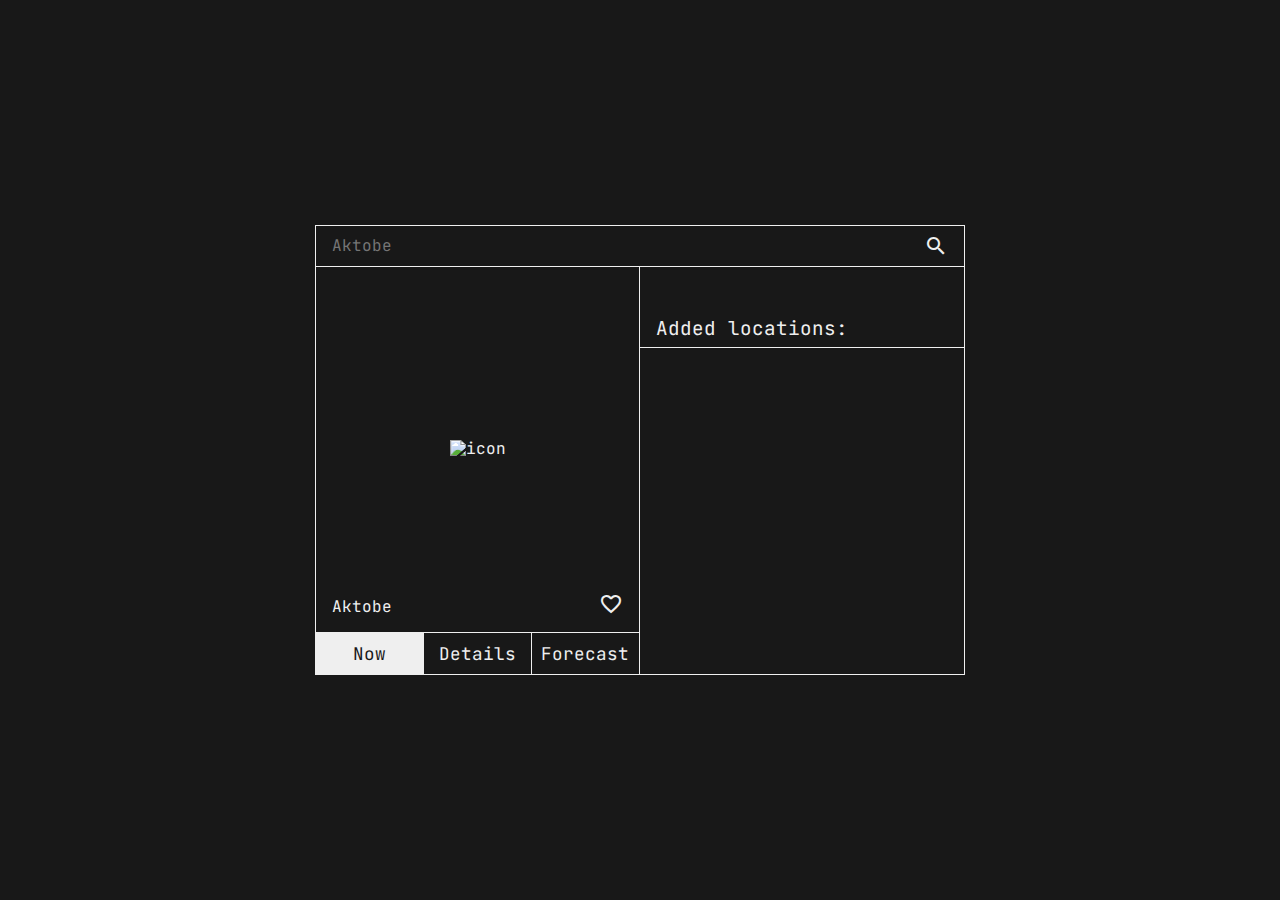
==== aktobe/index.html @ 105dd372 "Aktobe" ====
<!DOCTYPE html>
<html lang="en">
  <head>
    <meta charset="UTF-8" />
    <meta http-equiv="X-UA-Compatible" content="IE=edge" />
    <meta name="viewport" content="width=device-width, initial-scale=1.0" />
    <title>Aktobe</title>
    <link
      rel="stylesheet"
      href="https://fonts.googleapis.com/icon?family=Material+Icons"
    />
    <link rel="stylesheet" href="styles/reset.css" />
    <link rel="stylesheet" href="styles/style.css" />
    <script type="module" defer src="modules/tabs.js"></script>
    <script type="module" defer src="modules/server.js"></script>
    <script type="module" defer src="modules/storage.js"></script>
    <script type="module" defer src="script.js"></script>
  </head>
  <body>
    <div class="wrapper">
      <form class="search-field">
        <input type="text" placeholder="Aktobe" />
        <input type="submit" value="search" class="material-icons" />
      </form>
      <div class="container">
        <div class="tabs">
          <div class="windows">
            <div id="now" class="window">
              <div class="row">
                <p><span id="now-temp"></span></p>
              </div>
              <div class="row">
                <img
                  id="weather-image"
                  src="https://openweathermap.org/img/wn/01d@4x.png"
                  alt="icon"
                />
              </div>
              <div class="row">
                <p id="now-city">Aktobe</p>
                <button id="now-button" class="material-icons">
                  favorite_border
                </button>
              </div>
            </div>
            <div id="details" class="window">
              <div class="container">
                <p id="details-city">Aktobe</p>
              </div>
              <div class="weather-info">
                <p>Temperature: <span id="details-temp"></span></p>
                <p>Feels like: <span id="feels-like"></span></p>
                <p>Weather: <span id="weather-type"></span></p>
                <p>Sunrise: <span id="sunrise-time"></span></p>
                <p>Sunset: <span id="sunset-time"></span></p>
              </div>
            </div>
            <div id="forecast" class="window">
              <div class="container">
                <p id="forecast-city">Aktobe</p>
              </div>
              <div class="forecast-list">
                <template id="forecast-template">
                  <div class="forecast-container">
                    <div class="row">
                      <p class="forecast-date"></p>
                      <p class="forecast-time"></p>
                    </div>
                    <div class="row">
                      <div class="col">
                        <p>Weather: <span class="forecast-desc"></span></p>
                        <p>
                          Temperature:
                          <span class="forecast-temp"></span>
                        </p>
                        <p>
                          Feels like:
                          <span class="forecast-feels-like"></span>
                        </p>
                      </div>
                      <div class="col">
                        <img class="forecast-image" src="https://openweathermap.org/img/wn/10n@2x.png" />
                      </div>
                    </div>
                  </div>
                </template>
              </div>
            </div>
          </div>
          <div class="options">
            <a href="#now" class="active">Now</a>
            <a href="#details">Details</a>
            <a href="#forecast">Forecast</a>
          </div>
        </div>
        <div class="history">
          <div class="heading">
            <p>Added locations:</p>
          </div>
          <div class="history-list"></div>
        </div>
      </div>
    </div>
  </body>
</html>
---- aktobe/styles/style.css ----
body {
  font-family: "JetBrains Mono", monospace;

  display: flex;
  justify-content: center;
  align-items: center;

  width: 100vw;
  height: 100vh;

  background-color: #181818;
  color: #efefef;
}

.wrapper {
  width: 650px;
  height: 450px;
  border: 1px solid #efefef;

  display: flex;
  flex-direction: column;
}

/* SEARCH FIELD */
.search-field {
  display: flex;
  padding: .5rem 1rem;
  gap: 1rem;
  border-bottom: 1px solid #efefef;
}

.search-field input[type="text"] {
  flex-grow: 1;
}

.search-field input[type="submit"] {
  margin-left: auto;
  color: #efefef;
}
/* SEARCH FIELD */

.wrapper > .container {
  flex-grow: 1;
  display: flex;
  height: 90%;
}

.wrapper > .container > * {
  width: 50%;
  height: 100%;
}

/* WINDOW COMMON */
.tabs {
  border-right: 1px solid #efefef;
  height: 100%;
  overflow: hidden;
}

.windows {
  height: 90%;
  border-bottom: 1px solid #efefef;
  overflow: hidden;
}

.window {
  height: 100%;
  overflow: scroll;
}

.window::-webkit-scrollbar {
  display: none;
}
/* WINDOW COMMON */

/* NOW */
.window#now {
  display: flex;
  flex-direction: column;
  padding: 1rem;
  position: relative;
}

.window#now .row {
  flex: 50% 1 1;
  display: flex;
  justify-content: space-between;
}

.window#now .row #now-temp,
.window#now .row p:has(#now-temp) {
  font-size: 5rem;
}

.window#now .row:nth-of-type(2) {
  justify-content: center;
  align-items: center;
  position: absolute;
  left: 0;
  right: 0;
  top: 0;
  bottom: 0;
  z-index: -1;
}

.window#now .row:last-of-type {
  align-items: end;
}

#now-button {
  transition: .5s transform;
}


.fav-active,
#now-button:active {
  transform: scale(1.1);
}
/* NOW */

/* DETAILS */
.window#details .container,
.window#forecast .container {
  width: 100%;
  height: 22%;
  
  display: flex;
  align-items: end;
  font-size: 1.3rem;
  padding: .5rem 1rem;
}


.window#details > .weather-info {
  height: 78%;
  display: flex;
  flex-direction: column;
  gap: 1rem;
  font-size: 1.1rem;
  padding: 1rem;
  justify-content: center;
}
/* DETAILS */

/* FORECAST */
.window#forecast > .container {
  height: 23%;
}
.window#forecast .row {
  display: flex;
  justify-content: space-between;
}

.window#forecast {
  padding-bottom: 1rem;
}

.window#forecast img {
  width: 5rem;
}

.window#forecast .col {
  display: flex;
  flex-direction: column;
  justify-content: end;
}

.forecast-list {
  display: flex;
  flex-direction: column;

  overflow: scroll;
  gap: 1rem;
  padding: 0 1rem;
}

.forecast-list::-webkit-scrollbar {
  display: none;
}

.forecast-container {
  border: 1px solid #efefef;
  display: flex;
  flex-direction: column;
  padding: 1rem;
}
/* FORECAST */

/* TABS */

.options {
  height: 10%;
  display: flex;
  align-items: stretch;
  font-size: 1.1rem;
}

.options > a.active {
  background-color: #efefef;
  color: #181818;
}

.options > a {
  flex: 50% 1 1;
  display: flex;
  justify-content: center;
  align-items: center;
  border-right: 1px solid #efefef;
}

.options > a:hover {
  background-color: #242424;
}

.options > a.active:hover {
  background-color: #efefef;
}

.options > a:last-child {
  border-right: none;
}
/* TABS */

/* HISTORY */

.history {
  font-size: 1.2rem;
  display: flex;
  flex-direction: column;
}

.history > .heading {
  display: flex;
  align-items: end;
  padding: .5rem 1rem;
  border-bottom: 1px solid #efefef;
  height: 20%;
}

.history-list {
  height: 80%;
  display: flex;
  flex-direction: column;

  overflow-y: scroll;
}

.history-list::-webkit-scrollbar {
  display: none;
}

.history-list p {
  padding: .5rem 1rem;
}

.history-city {
  display: flex;
  padding-right: .5rem;
}

.history-city button {
  margin-left: auto;
  color: #ccc;
}

.history-city:hover {
  background-color: #242424;
}


/* HISTORY */
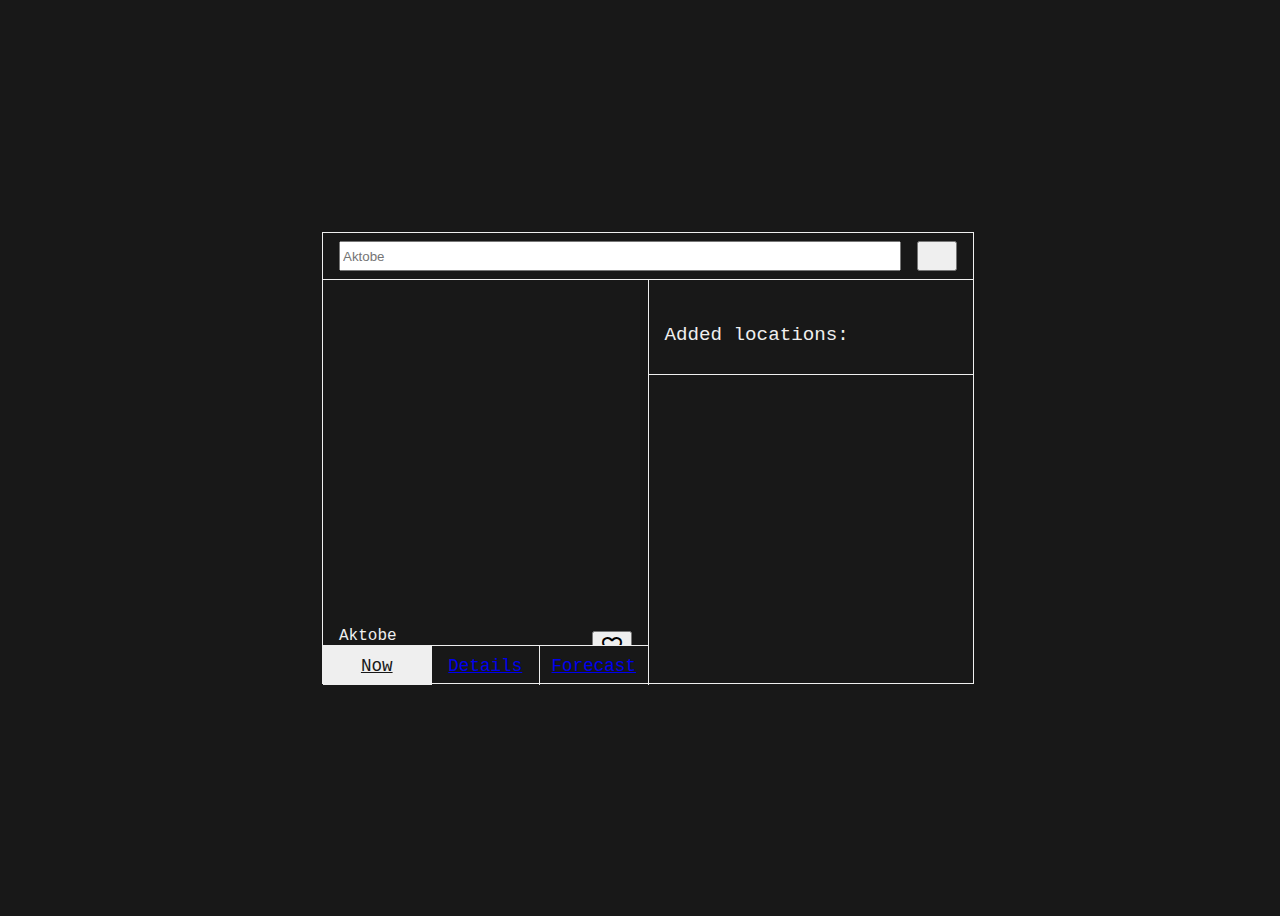
==== commit f4be8d13: "changed http to https at server.js" ====
--- a/aktobe/index.html
+++ b/aktobe/index.html
@@ -9,7 +9,7 @@
       rel="stylesheet"
       href="https://fonts.googleapis.com/icon?family=Material+Icons"
     />
-    <link rel="stylesheet" href="styles/reset.css" />
+    <link rel="stylesheet" href="../reset.css" />
     <link rel="stylesheet" href="styles/style.css" />
     <script type="module" defer src="modules/tabs.js"></script>
     <script type="module" defer src="modules/server.js"></script>
@@ -32,8 +32,6 @@
               <div class="row">
                 <img
                   id="weather-image"
-                  src="https://openweathermap.org/img/wn/01d@4x.png"
-                  alt="icon"
                 />
               </div>
               <div class="row">
@@ -79,7 +77,10 @@
                         </p>
                       </div>
                       <div class="col">
-                        <img class="forecast-image" src="https://openweathermap.org/img/wn/10n@2x.png" />
+                        <img
+                          class="forecast-image"
+                          src="https://openweathermap.org/img/wn/10n@2x.png"
+                        />
                       </div>
                     </div>
                   </div>
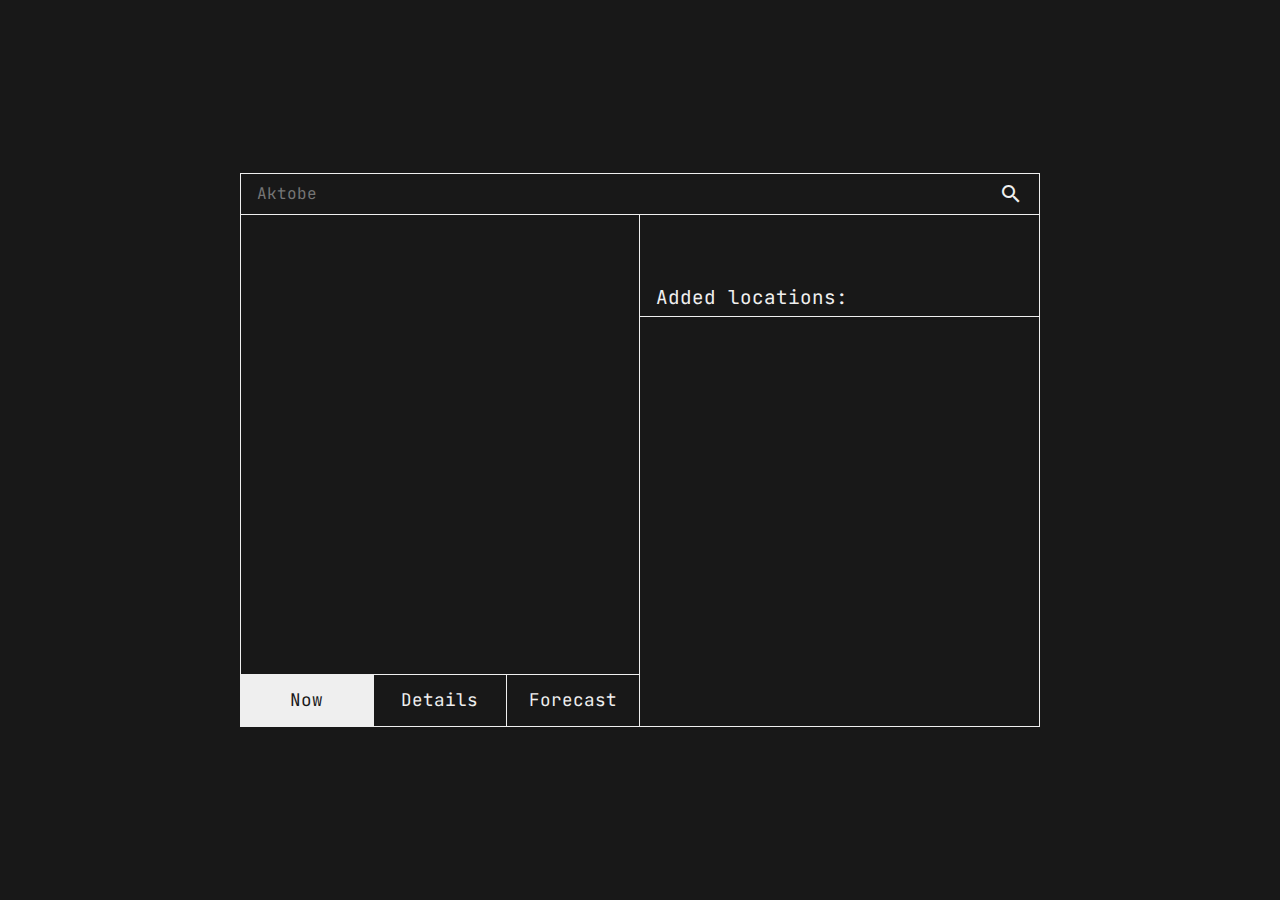
==== commit 2105aab1: "cleared now at start" ====
--- a/aktobe/index.html
+++ b/aktobe/index.html
@@ -9,7 +9,7 @@
       rel="stylesheet"
       href="https://fonts.googleapis.com/icon?family=Material+Icons"
     />
-    <link rel="stylesheet" href="../reset.css" />
+    <link rel="stylesheet" href="styles/reset.css" />
     <link rel="stylesheet" href="styles/style.css" />
     <script type="module" defer src="modules/tabs.js"></script>
     <script type="module" defer src="modules/server.js"></script>
@@ -35,10 +35,8 @@
                 />
               </div>
               <div class="row">
-                <p id="now-city">Aktobe</p>
-                <button id="now-button" class="material-icons">
-                  favorite_border
-                </button>
+                <p id="now-city"></p>
+                <button id="now-button" class="material-icons"></button>
               </div>
             </div>
             <div id="details" class="window">
--- a/aktobe/styles/style.css
+++ b/aktobe/styles/style.css
@@ -13,9 +13,11 @@
 }
 
 .wrapper {
-  width: 650px;
-  height: 450px;
+  width: 80%;
   border: 1px solid #efefef;
+  min-width: 320px;
+  max-width: 800px;
+  aspect-ratio: 650 / 450;
 
   display: flex;
   flex-direction: column;
@@ -268,4 +270,38 @@
 }
 
 
-/* HISTORY */+/* HISTORY */
+
+@media (max-width: 768px) {
+  body::-webkit-scrollbar {
+    display: none;
+  }
+
+  .wrapper {
+    width: 100%;
+    height: 100%;
+    border: none;
+    padding: 1rem;
+  }
+
+  .wrapper > .container {
+    flex-direction: column;
+  }
+
+  .wrapper > .container > * {
+    width: 100%;
+  }
+
+  .wrapper > .container > .tabs {
+    border-bottom: 1px solid #efefef;
+    border-right: none;
+  }
+
+  .options:last-child {
+    border-right: 1px solid #efefef;
+  }
+
+  .options a:first-of-type {
+    border-left: 1px solid #efefef;
+  }
+}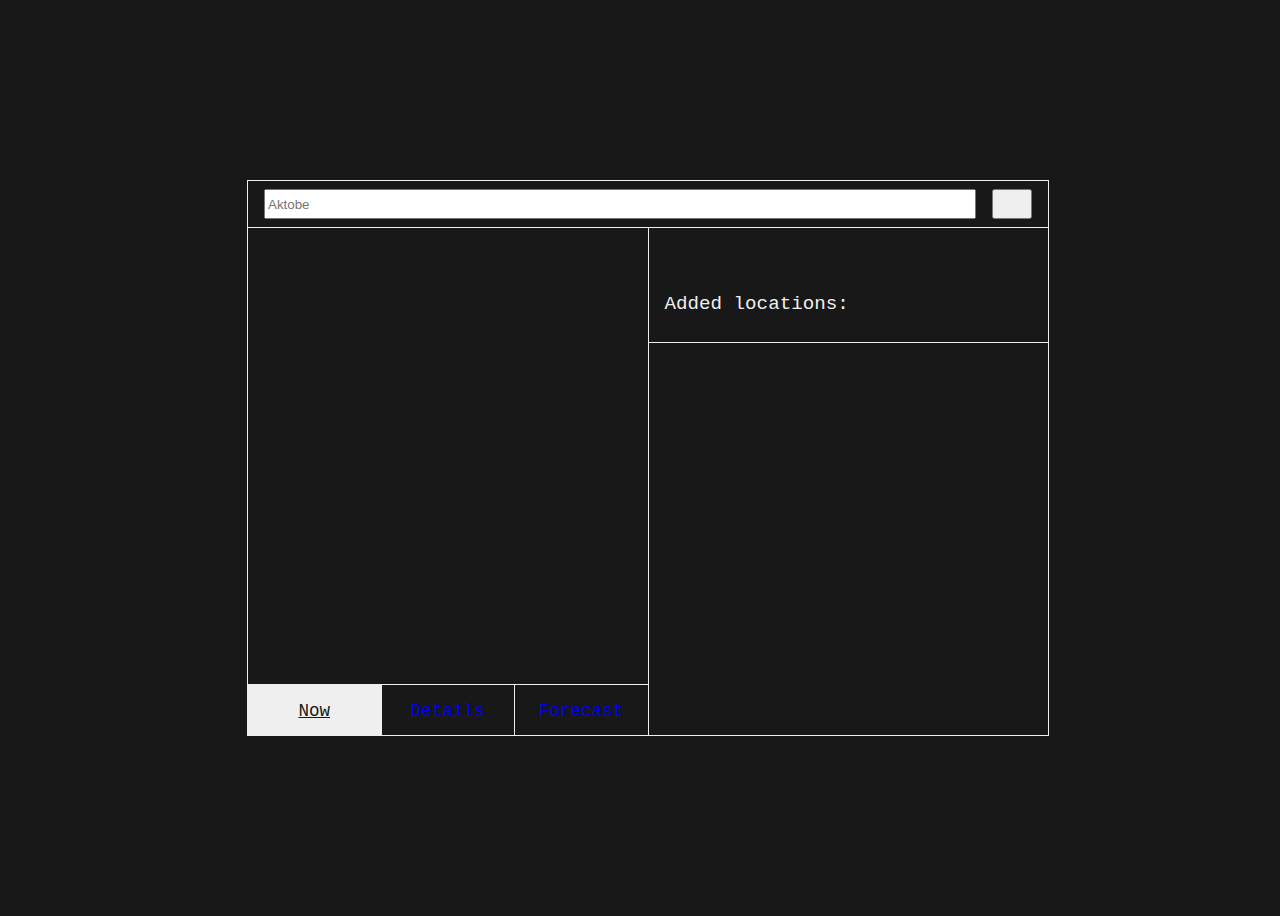
==== commit 716405de: "aktobe refactor" ====
--- a/aktobe/index.html
+++ b/aktobe/index.html
@@ -9,12 +9,13 @@
       rel="stylesheet"
       href="https://fonts.googleapis.com/icon?family=Material+Icons"
     />
-    <link rel="stylesheet" href="styles/reset.css" />
+    <link rel="stylesheet" href="../reset.css" />
     <link rel="stylesheet" href="styles/style.css" />
-    <script type="module" defer src="modules/tabs.js"></script>
-    <script type="module" defer src="modules/server.js"></script>
-    <script type="module" defer src="modules/storage.js"></script>
-    <script type="module" defer src="script.js"></script>
+    <script defer src="modules/tabs.js"></script>
+    <script type="module" src="modules/server.js"></script>
+    <script type="module" src="modules/storage.js"></script>
+    <script type="module" src="modules/render.js"></script>
+    <script type="module" src="script.js"></script>
   </head>
   <body>
     <div class="wrapper">
@@ -77,7 +78,7 @@
                       <div class="col">
                         <img
                           class="forecast-image"
-                          src="https://openweathermap.org/img/wn/10n@2x.png"
+                          src=""
                         />
                       </div>
                     </div>
--- a/aktobe/styles/style.css
+++ b/aktobe/styles/style.css
@@ -158,7 +158,7 @@
 }
 
 .window#forecast img {
-  width: 5rem;
+  width: 4rem;
 }
 
 .window#forecast .col {
@@ -286,15 +286,15 @@
 
   .wrapper > .container {
     flex-direction: column;
-  }
-
-  .wrapper > .container > * {
+    gap: 1rem;
+  }
+
+  .wrapper > .container > .tabs {
     width: 100%;
-  }
-
-  .wrapper > .container > .tabs {
+    height: 50%;
     border-bottom: 1px solid #efefef;
     border-right: none;
+    flex-grow: 1;
   }
 
   .options:last-child {
@@ -304,4 +304,9 @@
   .options a:first-of-type {
     border-left: 1px solid #efefef;
   }
+
+  .wrapper > .container > .history {
+    width: 100%;
+    height: 30%;
+  }
 }